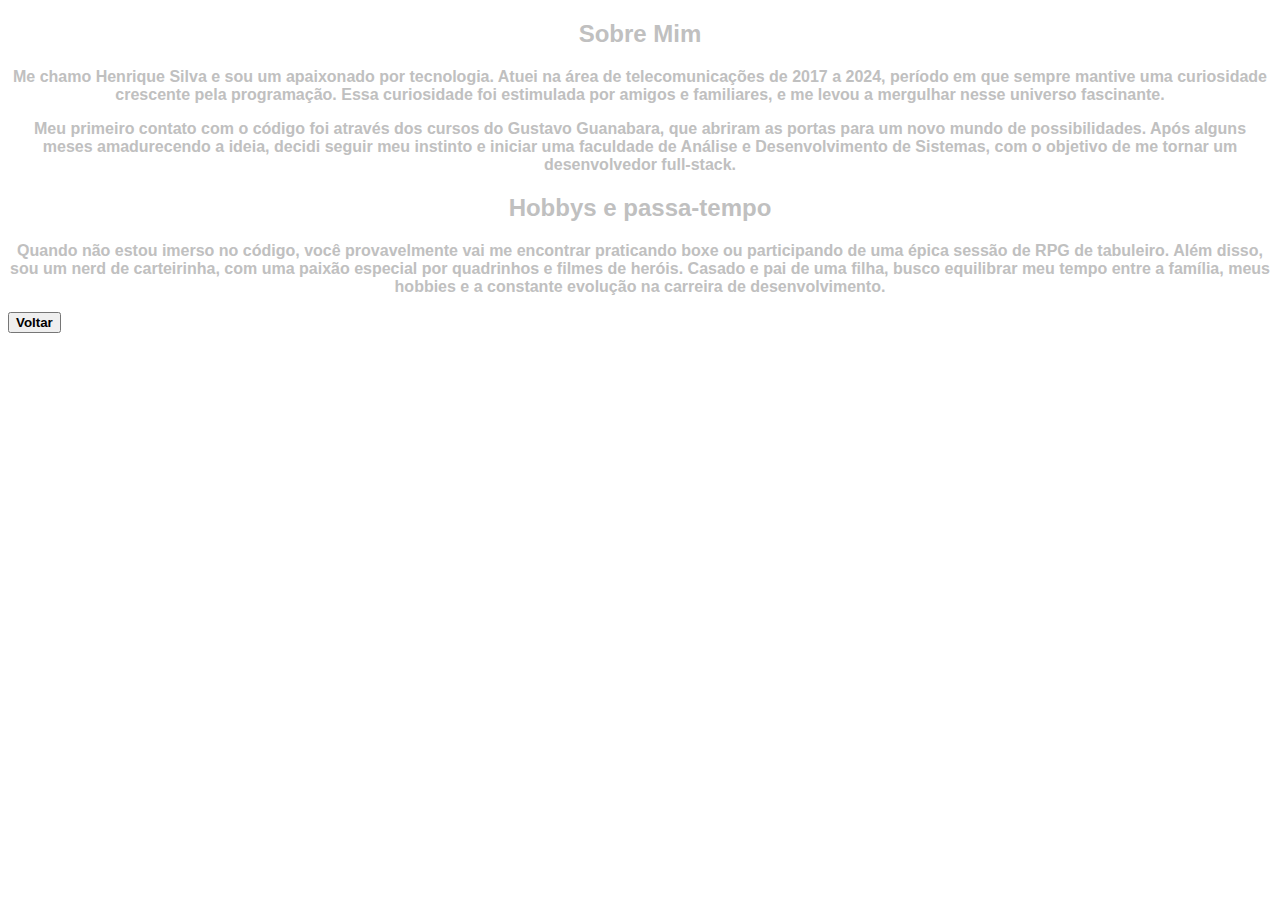
==== sobre.html @ 130434b4 "comiti inicial" ====
<!DOCTYPE html>
<html lang="en">
<head>
    <meta charset="UTF-8">
    <meta name="viewport" content="width=device-width, initial-scale=1.0">
    <link rel="stylesheet" href="sobre.css">
    <!--link do ICO-->
    <link rel="icon" href="img/ico001.png" type="image/x-icon">
    <!--Link de importação de fonte de texto-->
    <link href="https://fonts.cdnfonts.com/css/nimbus-mono" rel="stylesheet">
    <title>Trabalho de ADS</title>
</head>
<body>
    <h2>Sobre Mim</h2>

        <p>Me chamo Henrique Silva e sou um apaixonado por tecnologia. Atuei na área de telecomunicações de 2017 a 2024, período em que sempre mantive uma curiosidade crescente pela programação. Essa curiosidade foi estimulada por amigos e familiares, e me levou a mergulhar nesse universo fascinante.</p>
        <p>Meu primeiro contato com o código foi através dos cursos do Gustavo Guanabara, que abriram as portas para um novo mundo de possibilidades. Após alguns meses amadurecendo a ideia, decidi seguir meu instinto e iniciar uma faculdade de Análise e Desenvolvimento de Sistemas, com o objetivo de me tornar um desenvolvedor full-stack.</p>

    <h2>Hobbys e passa-tempo</h2>

        <p>Quando não estou imerso no código, você provavelmente vai me encontrar praticando boxe ou participando de uma épica sessão de RPG de tabuleiro. Além disso, sou um nerd de carteirinha, com uma paixão especial por quadrinhos e filmes de heróis. Casado e pai de uma filha, busco equilibrar meu tempo entre a família, meus hobbies e a constante evolução na carreira de desenvolvimento.</p>
    <button type="button" id="btnVolta">Voltar</button>
    <script>
        document.getElementById("btnVolta").onclick = function(){
            document.location.href = 'index.html'
        }
    </script>

</body>
</html>
---- sobre.css ----
@import url('https://fonts.cdnfonts.com/css/nimbus-mono');

body{
    font-weight: bold;
    background-image: url(img/BKG002.png);
    background-position: center;
    background-attachment: fixed;
    background-size: cover;
}

h2{
    text-align: center;
    color: #c0c0c0;
    font-family: 'Nimbus Mono', sans-serif;
    font-weight: bold;
}

p{
    text-align: center;
    color: #c0c0c0;
    font-family: 'Nimbus Mono', sans-serif;
    font-weight: bold; 
}

button{
    font-family: 'Nimbus Mono', sans-serif;
    font-weight: bold;

}

button:hover{
    color:#013968ec;
}
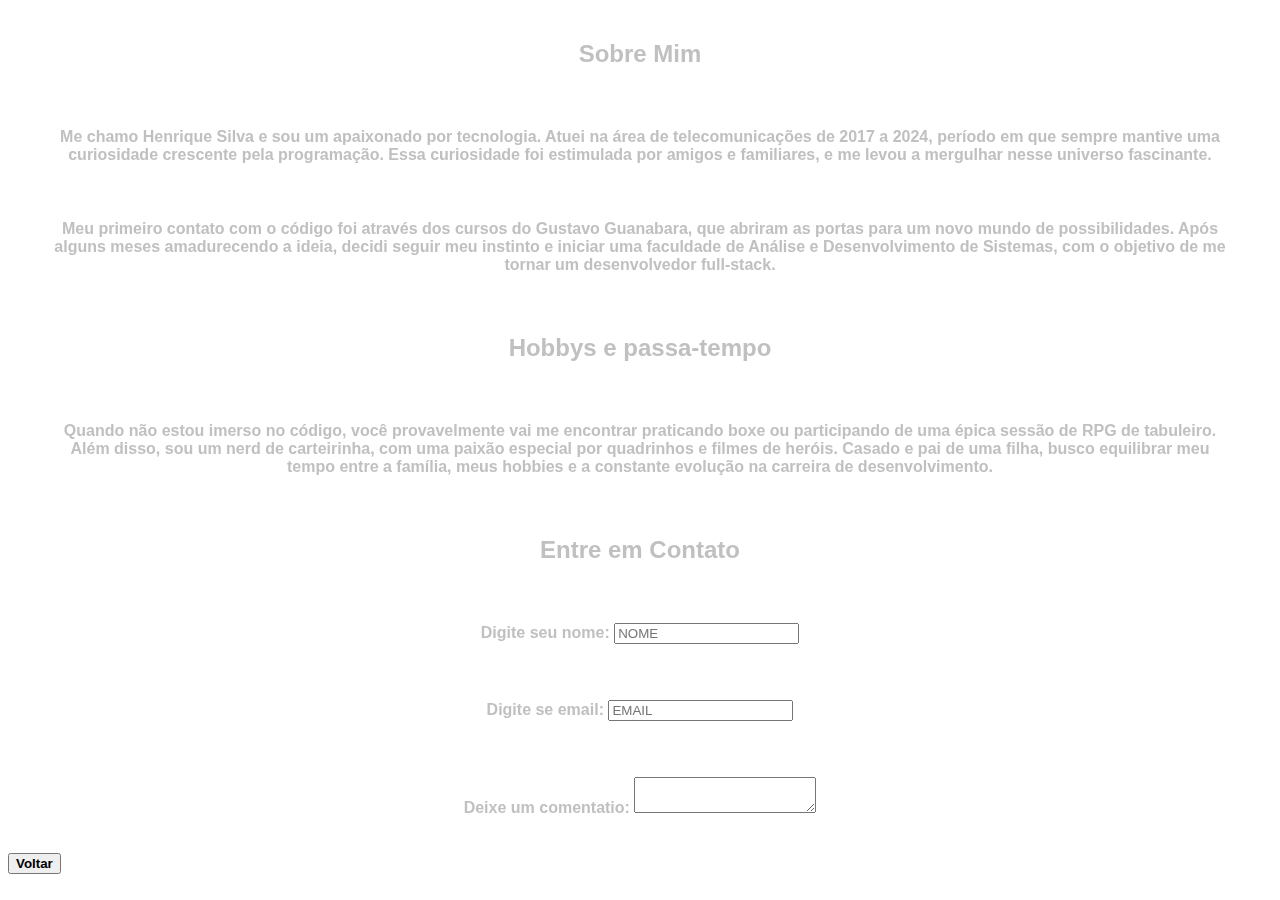
==== commit dcf0b6c7: "updatev002" ====
--- a/sobre.html
+++ b/sobre.html
@@ -19,6 +19,16 @@
     <h2>Hobbys e passa-tempo</h2>
 
         <p>Quando não estou imerso no código, você provavelmente vai me encontrar praticando boxe ou participando de uma épica sessão de RPG de tabuleiro. Além disso, sou um nerd de carteirinha, com uma paixão especial por quadrinhos e filmes de heróis. Casado e pai de uma filha, busco equilibrar meu tempo entre a família, meus hobbies e a constante evolução na carreira de desenvolvimento.</p>
+
+    <h2>Entre em Contato</h2>
+    <table>
+        <form action="#">
+            <p>Digite seu nome: <input type="text" placeholder="NOME"></p>
+            <p>Digite se email: <input type="text" placeholder="EMAIL"></p>
+            <p>Deixe um comentatio: <textarea name="comentatio" id="Boxtext"></textarea></p> 
+
+        </form>
+    </table>
     <button type="button" id="btnVolta">Voltar</button>
     <script>
         document.getElementById("btnVolta").onclick = function(){
--- a/sobre.css
+++ b/sobre.css
@@ -13,19 +13,24 @@
     color: #c0c0c0;
     font-family: 'Nimbus Mono', sans-serif;
     font-weight: bold;
+    border-radius: 12px;
+    padding: 20px 40px;
+    backdrop-filter: blur(15px);
 }
 
 p{
     text-align: center;
     color: #c0c0c0;
     font-family: 'Nimbus Mono', sans-serif;
-    font-weight: bold; 
+    font-weight: bold;
+    border-radius: 12px;
+    padding: 20px 40px;
+    backdrop-filter: blur(15px); 
 }
 
 button{
     font-family: 'Nimbus Mono', sans-serif;
     font-weight: bold;
-
 }
 
 button:hover{
